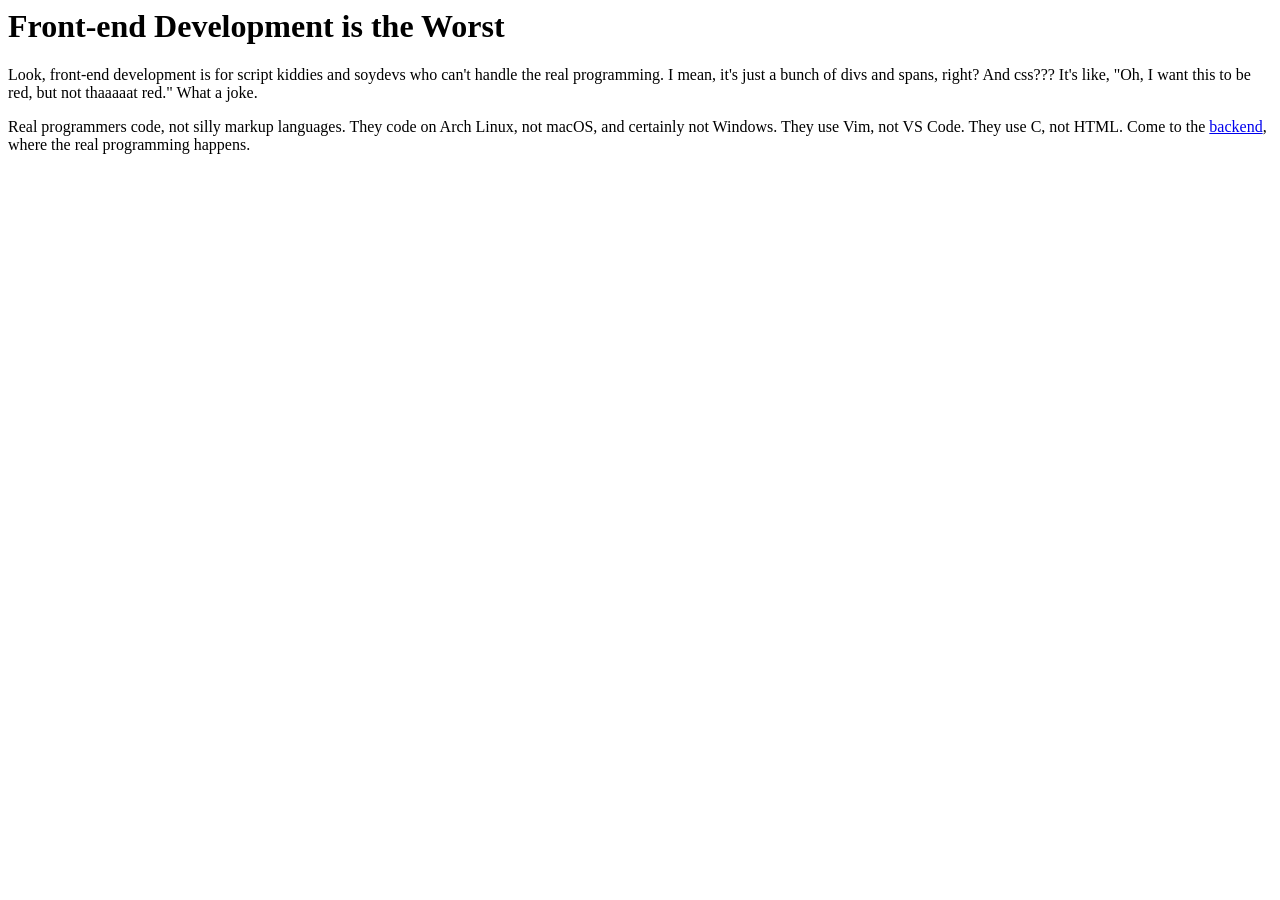
==== public/index.html @ ae938b7c "initial commit" ====
<html>
  <head>
    <title>Why Frontend Development Sucks</title>
    <link rel="stylesheet" href="/styles.css" />
  </head>
  <body>
    <h1>Front-end Development is the Worst</h1>
    <p>
      Look, front-end development is for script kiddies and soydevs who can't
      handle the real programming. I mean, it's just a bunch of divs and spans,
      right? And css??? It's like, "Oh, I want this to be red, but not thaaaaat
      red." What a joke.
    </p>
    <p>
      Real programmers code, not silly markup languages. They code on Arch
      Linux, not macOS, and certainly not Windows. They use Vim, not VS Code.
      They use C, not HTML. Come to the
      <a href="https://www.boot.dev">backend</a>, where the real programming
      happens.
    </p>
  </body>
</html>
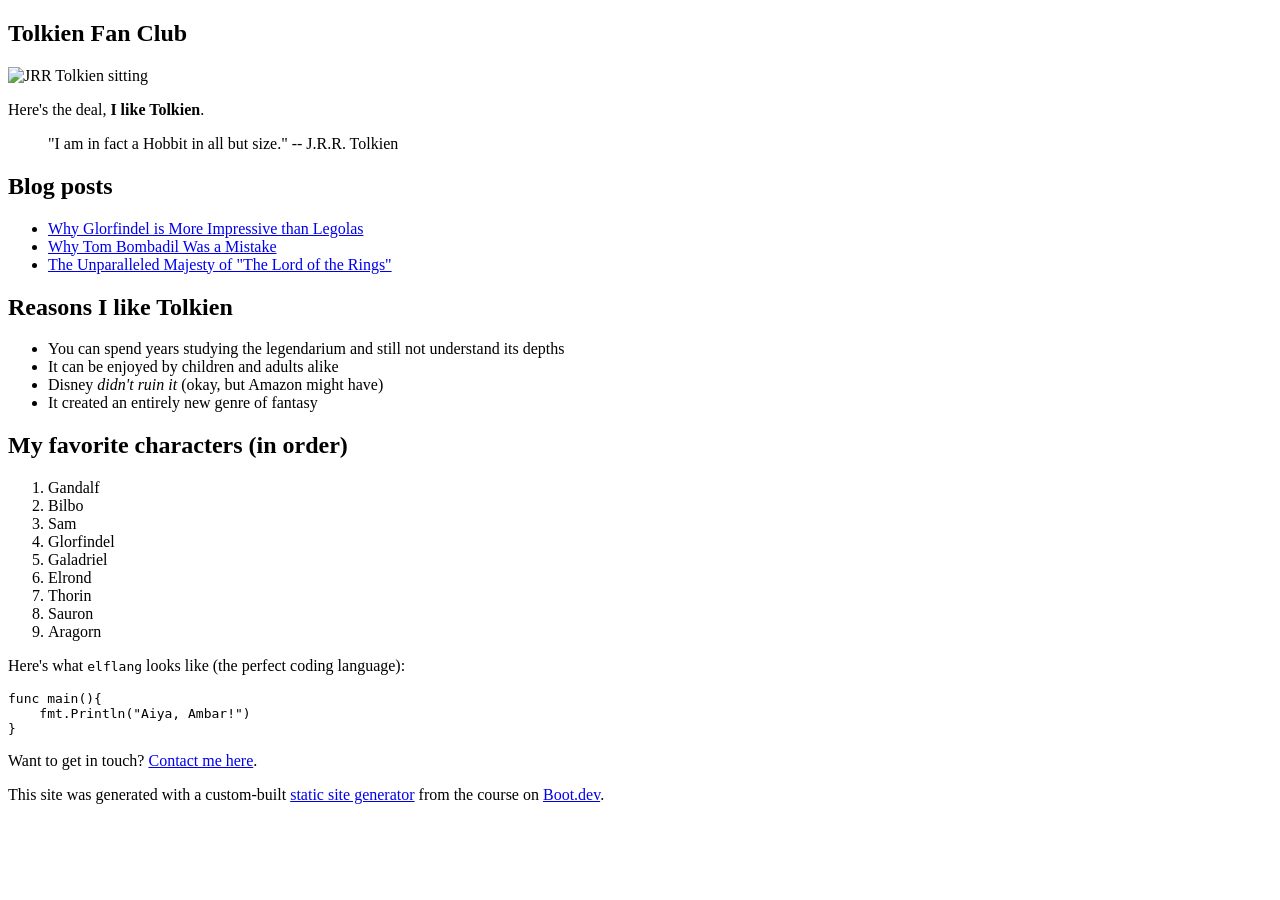
==== commit e249ed00: "generate html page with static info" ====
--- a/public/index.html
+++ b/public/index.html
@@ -1,22 +1,16 @@
+<!doctype html>
 <html>
   <head>
-    <title>Why Frontend Development Sucks</title>
-    <link rel="stylesheet" href="/styles.css" />
+    <meta charset="utf-8" />
+    <meta name="viewport" content="width=device-width, initial-scale=1" />
+    <title>Tolkien Fan Club</title>
+    <link href="/index.css" rel="stylesheet" />
   </head>
+
   <body>
-    <h1>Front-end Development is the Worst</h1>
-    <p>
-      Look, front-end development is for script kiddies and soydevs who can't
-      handle the real programming. I mean, it's just a bunch of divs and spans,
-      right? And css??? It's like, "Oh, I want this to be red, but not thaaaaat
-      red." What a joke.
-    </p>
-    <p>
-      Real programmers code, not silly markup languages. They code on Arch
-      Linux, not macOS, and certainly not Windows. They use Vim, not VS Code.
-      They use C, not HTML. Come to the
-      <a href="https://www.boot.dev">backend</a>, where the real programming
-      happens.
-    </p>
+    <article><div><h1>Tolkien Fan Club</h1><p><img src="/images/tolkien.png" alt="JRR Tolkien sitting"></img></p><p>Here's the deal, <b>I like Tolkien</b>.</p><blockquote>"I am in fact a Hobbit in all but size."  -- J.R.R. Tolkien</blockquote><h2>Blog posts</h2><ul><li><a href="/blog/glorfindel">Why Glorfindel is More Impressive than Legolas</a></li><li><a href="/blog/tom">Why Tom Bombadil Was a Mistake</a></li><li><a href="/blog/majesty">The Unparalleled Majesty of "The Lord of the Rings"</a></li></ul><h2>Reasons I like Tolkien</h2><ul><li>You can spend years studying the legendarium and still not understand its depths</li><li>It can be enjoyed by children and adults alike</li><li>Disney <i>didn't ruin it</i> (okay, but Amazon might have)</li><li>It created an entirely new genre of fantasy</li></ul><h2>My favorite characters (in order)</h2><ol><li>Gandalf</li><li>Bilbo</li><li>Sam</li><li>Glorfindel</li><li>Galadriel</li><li>Elrond</li><li>Thorin</li><li>Sauron</li><li>Aragorn</li></ol><p>Here's what <code>elflang</code> looks like (the perfect coding language):</p><pre><code>func main(){
+    fmt.Println("Aiya, Ambar!")
+}
+</code></pre><p>Want to get in touch? <a href="/contact">Contact me here</a>.</p><p>This site was generated with a custom-built <a href="https://www.boot.dev/courses/build-static-site-generator-python">static site generator</a> from the course on <a href="https://www.boot.dev">Boot.dev</a>.</p></div></article>
   </body>
-</html>
+</html>
